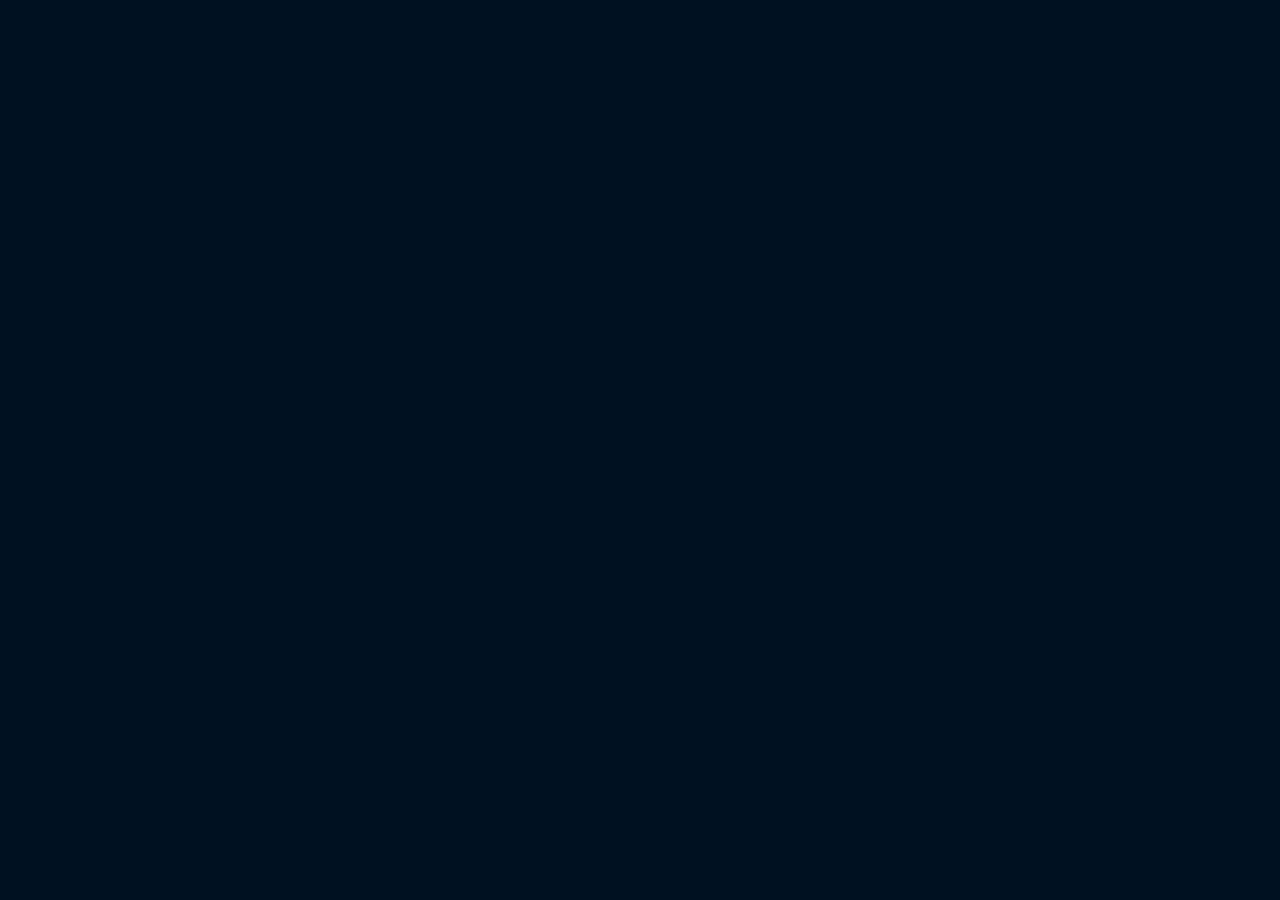
==== src/index.html @ 55f37ad7 "Added first half of music handling" ====
<html>
    <head>
        <meta name="viewport" content="width=device-width, initial-scale=1, maximum-scale=1, minimum-scale=1, user-scalable=no, minimal-ui" />
        <link type="text/css" rel="stylesheet" href="main.css"/>
        <script src="types.js"></script>
        <script src="consts.js"></script>
        <script src="data.js"></script>
        <script src="lib.js"></script>
        <script src="gfx.js"></script>
        <script src="music.js"></script>
        <script src="leaderboard.js"></script>
        <script src="puzzle.js"></script>
        <script src="game.js"></script>
        <script src="background.js"></script>
        <script src="network.js"></script>
        <script src="main.js"></script>
    </head>
    <body>
        <svg viewBox="0 0 1080 1080" version="1.1" xmlns="http://www.w3.org/2000/svg" id="bg" preserveAspectRatio="xMidYMid slice">
            <path d="M 0 0 H 1080 V 1080 H 0 Z" style="fill:#012"></path>
        </svg>
        <div id="b"></div><!-- background/content -->
        <div id="m"><!-- puzzle menu button -->
            <div id="ma">&#x2630;</div><!-- menu open button -->
        </div>
        <div id="o">
            <div id="oa">1</div>
            <div id="ob">2</div>
            <div id="oc">3</div>
            <div id="od">C</div>
        </div>
        <div id="h"></div><!-- hint -->
        <div id="n" class="m"><!-- puzzle menu -->
            <div id="a1" class="b">Restart puzzle</div><!-- back button -->
            <div id="a2" class="b">Leave puzzle</div><!-- back button -->
            <div id="a3" class="b">Peek<br/><small>When you peek the solution will be shown and you will be limited to a <b>one star</b> result.</small></div><!-- back button -->
            <div id="a4" class="b">Back</div><!-- back button -->
        </div>
        <div id="w" class="m">
            <span id="p1"></span><!-- win message -->

            <div id="l"><!-- leaderboard box -->
                <b>Weekly Leaderboard</b><br/>
                <span id="p2"></span><!-- leaderboard data -->
                <span id="p6"><!-- leaderboard submit box -->
                    <br/>
                    Name: <span id="p3"></span><!-- name --> <span id="p5" class="b2">&#x270E;</span><!-- edit button --><br/>
                    <span id="p4"></span><!-- reaction buttons --><br/>
                    <br/>
                    <small>Submit your score by selecting a reaction above. Leaderboard resets at 13:00 CEST on Sundays.</small>
                </span>
            </div>
            <div id="a9" class="b">Continue</div><!-- back button -->
        </div>
    </body>
</html>
---- src/main.css ----
html, body { padding: 0; margin: 0; color: #eee; overflow: hidden; font-family: Candara, sans-serif; font-size: min(20pt, 3vh); }
* { transition: opacity 1s; }
#b { position: absolute; transform: scale(1.0) translate(0px, 0px); width: 500px; height: 500px; }
#b > svg { position: fixed; display: none; opacity: 0; filter: drop-shadow(0 0 0.5rem #000); transition: filter 1s, opacity 1s; }
#h { position: fixed; right: 0; bottom: 2rem; left: 0; text-align: center; opacity: 0; }
#m { position: fixed; top: 1rem; right: 1rem; opacity: 0; }
.m { position: fixed; top: 0; right: 0; bottom: 0; left: 0; padding-top: 15vh; background: #000a; overflow-y: scroll; text-align: center; display: none; }
.m div { width: 10rem; margin: 0.2rem auto; }
small { font-size: 0.5rem; }
.m .b { text-align: center; cursor: pointer; }
#ma { cursor: pointer; }
#o { position: fixed; top: 1rem; left: 1rem; opacity: 0; }
#o div { cursor: pointer; display: inline-block; margin: 0 1rem 0 0; }
::selection { background: #0000; }
#bg { position: fixed; top: 0; left: 0; width: 100%; height: 100%; }

#l { width: 12rem; text-align: left; color: #ffa; background: #ffa2; border: 1px solid #ffa4; border-radius: 0.5rem; padding: 0.5rem; font-size: 0.7rem; }
.b2 { padding: 0 0.2em; cursor: pointer; }

.b:hover, .b2:hover { background: #fff2; }
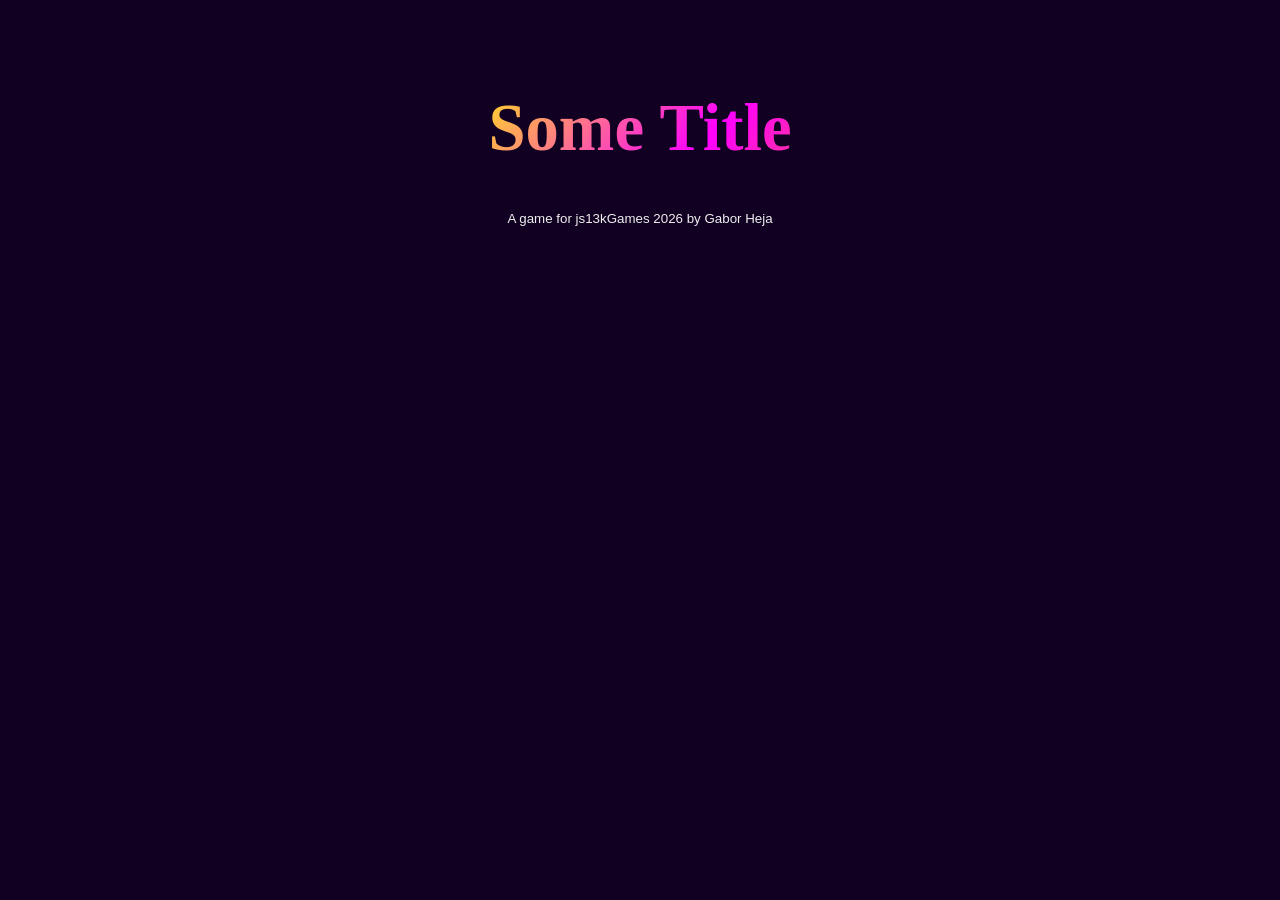
==== commit 0b535624: "Added title screen" ====
--- a/src/index.html
+++ b/src/index.html
@@ -2,6 +2,7 @@
     <head>
         <meta name="viewport" content="width=device-width, initial-scale=1, maximum-scale=1, minimum-scale=1, user-scalable=no, minimal-ui" />
         <link type="text/css" rel="stylesheet" href="main.css"/>
+        <script src="3rdparty/ZzFXMicro.min.modified.js"></script>
         <script src="types.js"></script>
         <script src="consts.js"></script>
         <script src="data.js"></script>
@@ -52,5 +53,11 @@
             </div>
             <div id="a9" class="b">Continue</div><!-- back button -->
         </div>
+        <div id="t"><!-- title screen -->
+            <div>
+                <h1>Some Title</h1>
+                <div><small>A game for js13kGames 2026 by Gabor Heja</small><br/><br/></div>
+                <div id="q2" class="b2">Start</div>
+        </div>
     </body>
 </html>
--- a/src/main.css
+++ b/src/main.css
@@ -13,8 +13,11 @@
 #o div { cursor: pointer; display: inline-block; margin: 0 1rem 0 0; }
 ::selection { background: #0000; }
 #bg { position: fixed; top: 0; left: 0; width: 100%; height: 100%; }
-
 #l { width: 12rem; text-align: left; color: #ffa; background: #ffa2; border: 1px solid #ffa4; border-radius: 0.5rem; padding: 0.5rem; font-size: 0.7rem; }
 .b2 { padding: 0 0.2em; cursor: pointer; }
-
 .b:hover, .b2:hover { background: #fff2; }
+#t { position: fixed; top: 0; left: 0; width: 100%; height: 100%; background: #102; }
+#t > div { width: 15rem; margin: 10vh auto; text-align: center; }
+h1 {  font-family: segoe print; font-size: 2.5rem; background: linear-gradient(130deg, #ff0, #f0f, #f80, #80f); background-size: 200% 200%; animation: a 4s alternate infinite; background-clip: text; -webkit-text-fill-color: transparent;}
+#q2 { display: none; }
+@keyframes a { 0% { background-position: 0% 50%; } 50% { background-position: 100% 50%; } 100% { background-position: 0% 50%; } }
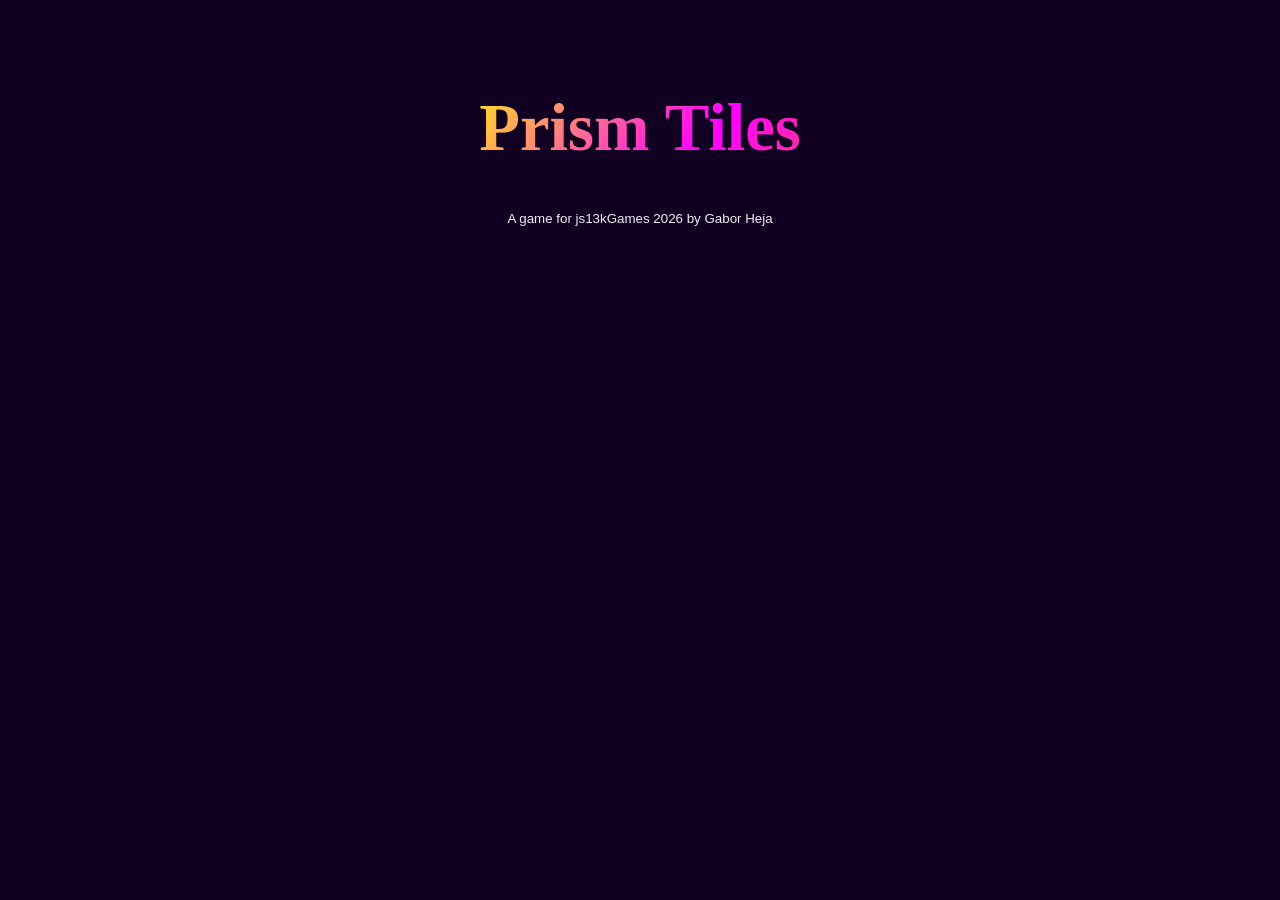
==== commit 6e4d3433: "Updated title" ====
--- a/src/index.html
+++ b/src/index.html
@@ -25,10 +25,12 @@
             <div id="ma">&#x2630;</div><!-- menu open button -->
         </div>
         <div id="o">
+            Chapter:
             <div id="oa">1</div>
             <div id="ob">2</div>
             <div id="oc">3</div>
-            <div id="od">C</div>
+            <div id="od">4</div>
+            <span id="oe">Stars: 123/456</span>
         </div>
         <div id="h"></div><!-- hint -->
         <div id="n" class="m"><!-- puzzle menu -->
@@ -55,9 +57,11 @@
         </div>
         <div id="t"><!-- title screen -->
             <div>
-                <h1>Some Title</h1>
+                <h1>Prism Tiles</h1>
                 <div><small>A game for js13kGames 2026 by Gabor Heja</small><br/><br/></div>
                 <div id="q2" class="b2">Start</div>
+            </div>
         </div>
+        <div id="r"></div>
     </body>
 </html>
--- a/src/main.css
+++ b/src/main.css
@@ -21,3 +21,4 @@
 h1 {  font-family: segoe print; font-size: 2.5rem; background: linear-gradient(130deg, #ff0, #f0f, #f80, #80f); background-size: 200% 200%; animation: a 4s alternate infinite; background-clip: text; -webkit-text-fill-color: transparent;}
 #q2 { display: none; }
 @keyframes a { 0% { background-position: 0% 50%; } 50% { background-position: 100% 50%; } 100% { background-position: 0% 50%; } }
+#r { position: fixed; top: 0; right: 0; bottom: 0; left: 0; padding-top: 15vh; background: #000a; text-align: center; display: none; font-size: 1.75rem; }
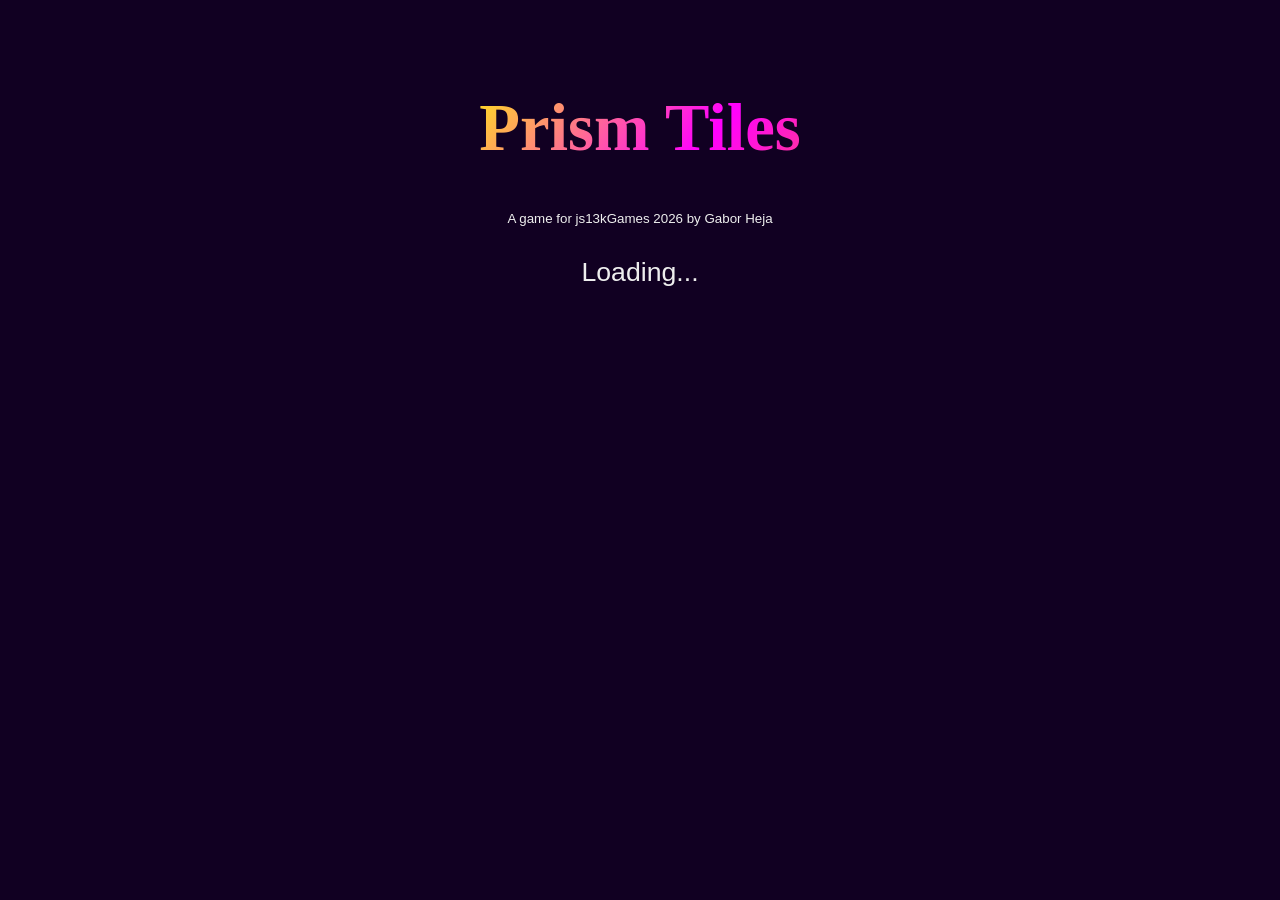
==== commit 4c1a2b7f: "Added indicator for initial loading" ====
--- a/src/index.html
+++ b/src/index.html
@@ -59,6 +59,7 @@
             <div>
                 <h1>Prism Tiles</h1>
                 <div><small>A game for js13kGames 2026 by Gabor Heja</small><br/><br/></div>
+                <div id="q1">Loading...</div>
                 <div id="q2" class="b2">Start</div>
             </div>
         </div>
